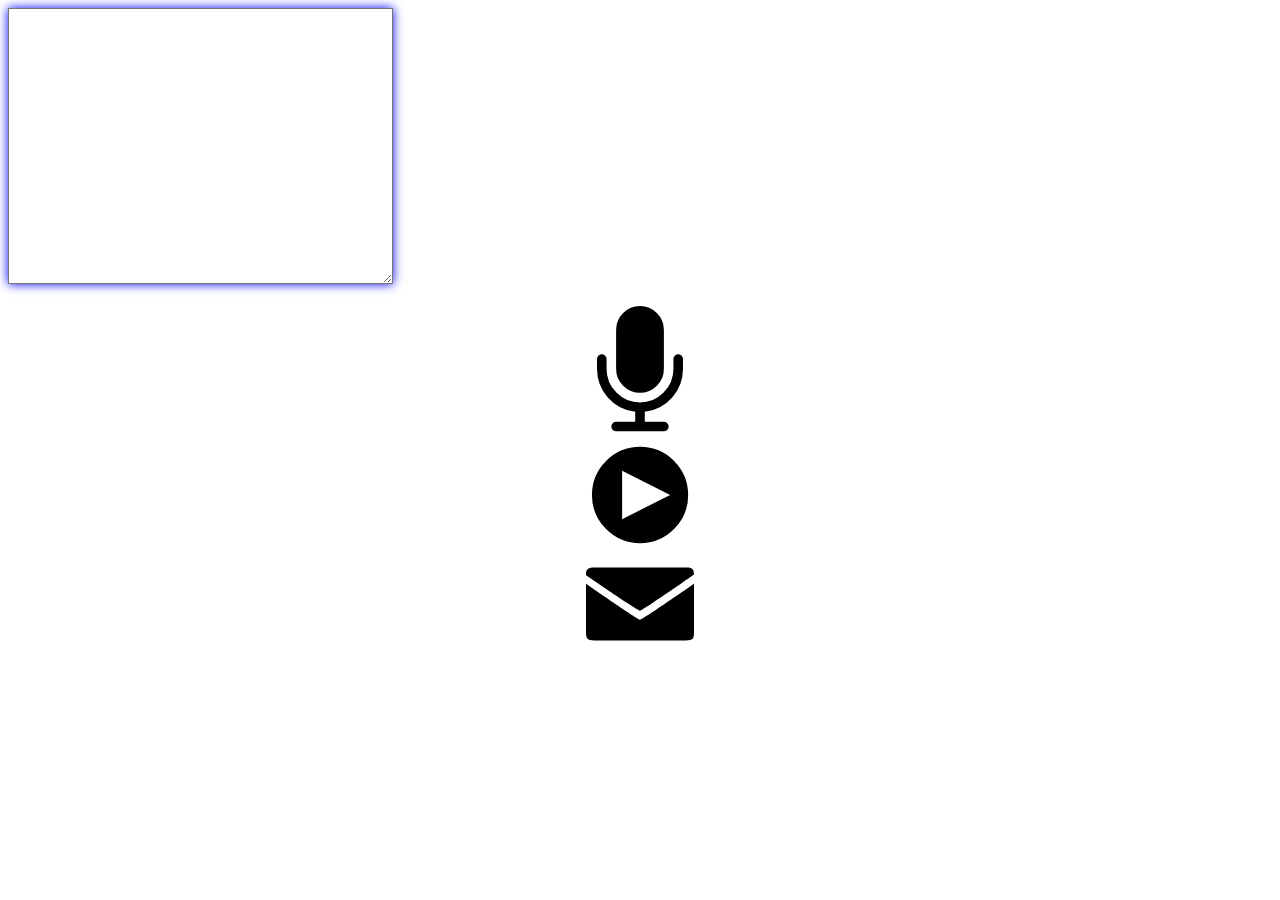
==== index.html @ 8e9de990 "textarea" ====
<!DOCTYPE html>
<!-- saved from http://webaudiodemos.appspot.com/AudioRecorder/index.html -->
<html>
	<head>
		<meta http-equiv="Content-Type" content="text/html; charset=UTF-8">
		<meta name="viewport" content="width=device-width,initial-scale=1">
		<title>Speech Recogniser</title>
		<link rel="stylesheet" type="text/css" href="style.css">
	</head>
<body>
		<textarea id="output" wrap="soft"  onkeyup="textAreaAdjust(this)" style="overflow:hidden"></textarea>
		<div id="controls">
			<img id="record" src="src/mic.svg"  class="">
			<img id="play" src="src/play.svg"  class="">
			<img onclick="sendMail(); return false" id="email" src="src/email.svg">
		</div>
	
		<!-- <a id="save" href="" download="myRecording00.wav"><img src="./Audio Recorder_files/save.svg"></a> -->


		<script src="src/audiodisplay.js"></script>
		<script src="src/recorder.js"></script>
		<script src="src/main.js"></script>

		<script type="text/javascript">
			document.getElementById('play').addEventListener('click', function() {
				var u = new SpeechSynthesisUtterance();
				u.text = document.getElementById('output').value;
				//u.lang = 'ru-RU';
				speechSynthesis.speak(u);
			})
		</script>

		<script>
			function sendMail() {
				var link = "mailto:your@mail.com"
							 + "?cc="
							 + "&subject=" + escape("Speech Recognition Results")
							 + "&body=" + escape(document.getElementById('output').value)
							 ;

				//window.location.href = link;
				window.open(link,"_self")
			}
		</script>
		<script>
		function textAreaAdjust(o) {
		    o.style.height = "1px";
		    o.style.height = (25+o.scrollHeight)+"px";
		}
		</script>



</body>
</html>
---- style.css ----
html { overflow: hidden; }
<<<<<<< HEAD
body {
	font: 14pt Arial, sans-serif;
	background: lightgrey;
	display: flex;
	flex-direction: column;
	height: 100vh;
	width: 100%;
	margin: 0 0;
}
.wrap {
	height: 60vh;
	width: 100%;
	display: flex;
	flex-direction: column;
	justify-content: space-around;
	align-items: center;
}
.canvaz {
	display: inline-block;
	/*background: #202020; */
	width: 40vh;
	height: 40vh;
	background-size: cover;
	box-shadow: 0px 0px 10px blue;
}
.tag {
	display: inline-block;
	width: 40vh;
	height: 15vh;
	text-align: center;
	display: none;
	/*background: #202020;
	box-shadow: 0px 0px 10px blue;*/
}
textarea {
	display: inline-block;
	width: 30%;
	height: auto;
	min-height: 30vh;
	box-shadow: 0px 0px 10px blue;
	font-size: 1em;
}
#controls {
	display: flex;
	flex-direction: row;
	align-items: center;
	justify-content: space-around;
	height: 20%;
	width: 100%;
	margin-left: auto;
	margin-top: 2vh;
	margin-right: auto;
}
#record {
	height: 15vh;
	text-align: center;
}
#record.recording {
	background: red;
	background: -webkit-radial-gradient(center, ellipse cover, #ff0000 0%,lightgrey 75%,lightgrey 100%,#7db9e8 100%);
	background: -moz-radial-gradient(center, ellipse cover, #ff0000 0%,lightgrey 75%,lightgrey 100%,#7db9e8 100%);
	background: radial-gradient(center, ellipse cover, #ff0000 0%,lightgrey 75%,lightgrey 100%,#7db9e8 100%);
}
#play {
	height: 12vh;
}
#email {
	height: 12vh;
	width: 12vh;
	margin-top: 0.1vh;
}
#save, #save img { height: 10vh; }
#save { opacity: 0.25;}
#save[download] { opacity: 1;}
#viz {
	height: 80%;
	width: 100%;
	display: flex;
	flex-direction: column;
	justify-content: space-around;
	align-items: center;
}
#tags {
	height: 20%;
	width: 100%;
	display: flex;
	flex-direction: row;
	justify-content: space-around;
	align-items: center;
}
#photos {
	height: 60%;
	width: 100%;
	display: flex;
	flex-direction: row;
	justify-content: space-around;
	align-items: center;
}
#button {
	height: 10vh;
	width: 10vh;
	background-color: blue;
	border-radius: 100%;

}
@media (orientation: landscape) {
	body { flex-direction: row;}
	#controls { flex-direction: column; height: 100%; width: 10%;}
	#viz { height: 100%; width: 90%;}
}
=======
	body {
		font: 14pt Arial, sans-serif;
		background: lightgrey;
		display: flex;
		flex-direction: column;
		height: 100vh;
		width: 100%;
		margin: 0 0;
	}
	canvas {
		display: inline-block;
		background: #202020;
		width: 95%;
		height: 45%;
		box-shadow: 0px 0px 10px blue;
	}
	#controls {
		display: flex;
		flex-direction: row;
		align-items: center;
		justify-content: space-around;
		height: 20%;
		width: 100%;
	}
	#record { height: 15vh; }
	#record.recording {
		background: red;
		background: -webkit-radial-gradient(center, ellipse cover, #ff0000 0%,lightgrey 75%,lightgrey 100%,#7db9e8 100%);
		background: -moz-radial-gradient(center, ellipse cover, #ff0000 0%,lightgrey 75%,lightgrey 100%,#7db9e8 100%);
		background: radial-gradient(center, ellipse cover, #ff0000 0%,lightgrey 75%,lightgrey 100%,#7db9e8 100%);
	}
	#save, #save img { height: 10vh; }
	#save { opacity: 0.25;}
	#save[download] { opacity: 1;}
	#viz {
		height: 80%;
		width: 100%;
		display: flex;
		flex-direction: column;
		justify-content: space-around;
		align-items: center;
	}
	@media (orientation: landscape) {
		body { flex-direction: row;}
		#controls { flex-direction: column; height: 100%; width: 10%;}
		#viz { height: 100%; width: 90%;}
	}
>>>>>>> 963031654a0e8ba908152c2b74694bc763dbfff0
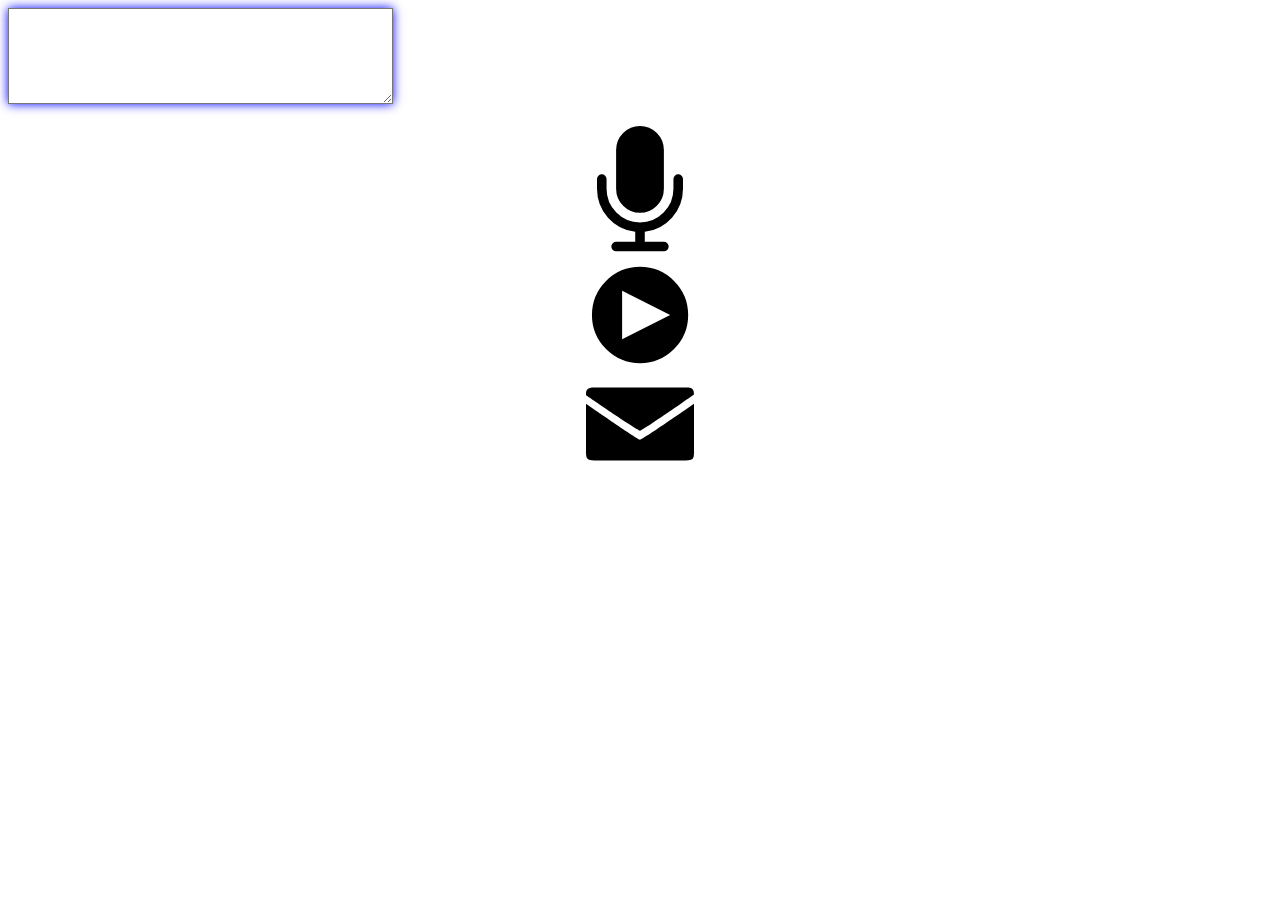
==== commit a2190957: "textarea" ====
--- a/index.html
+++ b/index.html
@@ -8,13 +8,13 @@
 		<link rel="stylesheet" type="text/css" href="style.css">
 	</head>
 <body>
-		<textarea id="output" wrap="soft"  onkeyup="textAreaAdjust(this)" style="overflow:hidden"></textarea>
+		<textarea id="output" wrap="soft"  oninput="textAreaAdjust(this)" style="overflow:hidden"></textarea>
 		<div id="controls">
 			<img id="record" src="src/mic.svg"  class="">
 			<img id="play" src="src/play.svg"  class="">
 			<img onclick="sendMail(); return false" id="email" src="src/email.svg">
 		</div>
-	
+
 		<!-- <a id="save" href="" download="myRecording00.wav"><img src="./Audio Recorder_files/save.svg"></a> -->
 
 
--- a/style.css
+++ b/style.css
@@ -38,7 +38,7 @@
 	display: inline-block;
 	width: 30%;
 	height: auto;
-	min-height: 30vh;
+	min-height: 10vh;
 	box-shadow: 0px 0px 10px blue;
 	font-size: 1em;
 }
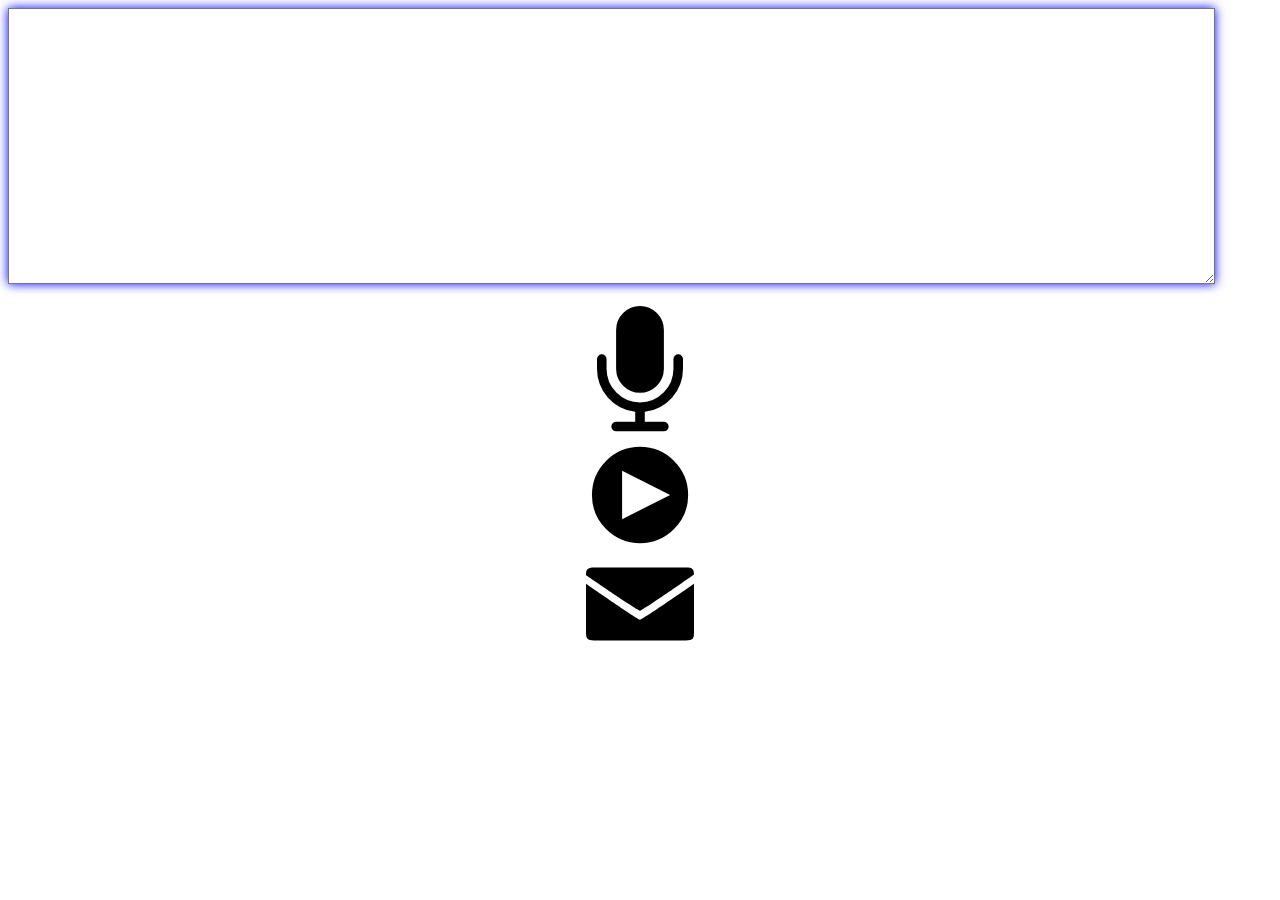
==== commit 9dea9e35: "speak" ====
--- a/index.html
+++ b/index.html
@@ -8,7 +8,7 @@
 		<link rel="stylesheet" type="text/css" href="style.css">
 	</head>
 <body>
-		<textarea id="output" wrap="soft"  oninput="textAreaAdjust(this)" style="overflow:hidden"></textarea>
+		<textarea id="output" wrap="soft"  oninput="textAreaAdjust(this)" style="overflow:auto"></textarea>
 		<div id="controls">
 			<img id="record" src="src/mic.svg"  class="">
 			<img id="play" src="src/play.svg"  class="">
@@ -26,7 +26,7 @@
 			document.getElementById('play').addEventListener('click', function() {
 				var u = new SpeechSynthesisUtterance();
 				u.text = document.getElementById('output').value;
-				//u.lang = 'ru-RU';
+				u.lang = 'ru-RU';
 				speechSynthesis.speak(u);
 			})
 		</script>
--- a/style.css
+++ b/style.css
@@ -36,9 +36,8 @@
 }
 textarea {
 	display: inline-block;
-	width: 30%;
-	height: auto;
-	min-height: 10vh;
+	width: 95%;
+	min-height: 30vh;
 	box-shadow: 0px 0px 10px blue;
 	font-size: 1em;
 }
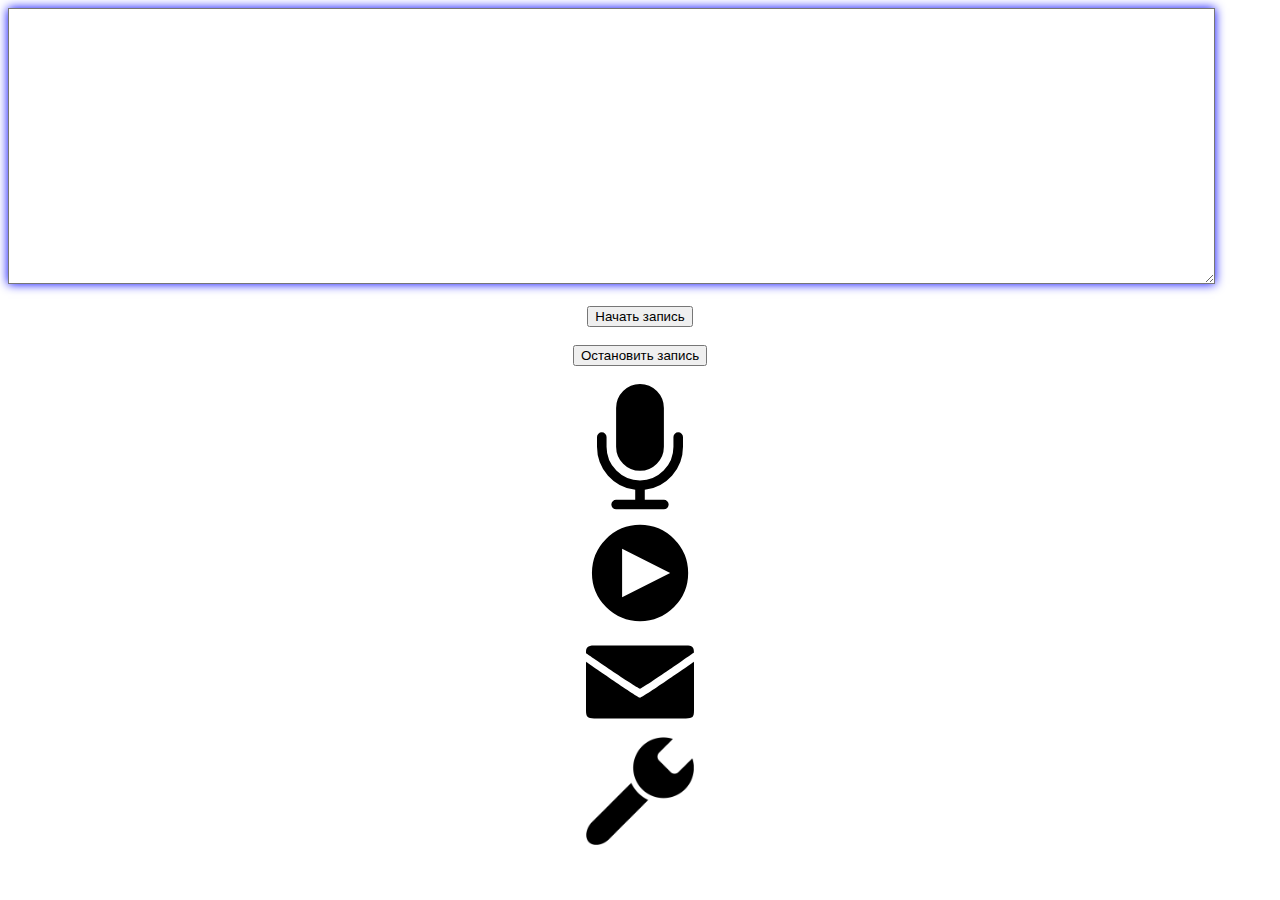
==== commit 382b2837: "1.1" ====
--- a/index.html
+++ b/index.html
@@ -1,5 +1,5 @@
 <!DOCTYPE html>
-<!-- saved from http://webaudiodemos.appspot.com/AudioRecorder/index.html -->
+
 <html>
 	<head>
 		<meta http-equiv="Content-Type" content="text/html; charset=UTF-8">
@@ -8,20 +8,45 @@
 		<link rel="stylesheet" type="text/css" href="style.css">
 	</head>
 <body>
-		<textarea id="output" wrap="soft"  oninput="textAreaAdjust(this)" style="overflow:auto"></textarea>
+		<textarea id="output" wrap="soft" onClick="SelectAll('output');" oninput="textAreaAdjust(this)" style="overflow:auto"></textarea>
 		<div id="controls">
+			<input type="button" value="Начать запись" id="startRecord" onClick="startRecord;">
+			<br>
+			<input type="button" value="Остановить запись" id="stopRecord" onClick="stopRecord;">
+			<br>
 			<img id="record" src="src/mic.svg"  class="">
 			<img id="play" src="src/play.svg"  class="">
 			<img onclick="sendMail(); return false" id="email" src="src/email.svg">
+			<img onclick="turnAnnyang(); return false" id="wrench" src="src/wrench.png">
 		</div>
+<script src="src/main.js"></script>
+<script type="text/javascript">
+	document.getElementById('startRecord').addEventListener('click', function() {
+		document.getElementById('record').classList.add('recording');
+		started = true;
+		//output.textContent = '';
+			recognizer.interimResults = true;
+			recognizer.start();
+		})
+	document.getElementById('stopRecord').addEventListener('click', function() {
+		document.getElementById('record').classList.remove('recording');
+		started = false;
+		recognizer.stop();
+		// alert(output.textContent.split(' '));
+		output.textContent.split(' ').forEach(function(item, i, arr) {
+				sendWord(item, i);
+			})
+		})
 
-		<!-- <a id="save" href="" download="myRecording00.wav"><img src="./Audio Recorder_files/save.svg"></a> -->
+</script>
 
 
-		<script src="src/audiodisplay.js"></script>
-		<script src="src/recorder.js"></script>
-		<script src="src/main.js"></script>
 
+
+
+
+
+		<!-- <script><onClick="getElementById('output').select();"></script> -->
 		<script type="text/javascript">
 			document.getElementById('play').addEventListener('click', function() {
 				var u = new SpeechSynthesisUtterance();
@@ -38,9 +63,10 @@
 							 + "&subject=" + escape("Speech Recognition Results")
 							 + "&body=" + escape(document.getElementById('output').value)
 							 ;
-
-				//window.location.href = link;
-				window.open(link,"_self")
+				window.open(link)
+			}
+			function turnAnnyang() {
+				window.location.href = './annyang.html'
 			}
 		</script>
 		<script>
@@ -49,8 +75,12 @@
 		    o.style.height = (25+o.scrollHeight)+"px";
 		}
 		</script>
-
-
-
+		<script type="text/javascript">
+			function SelectAll(id)
+			{
+			    document.getElementById(id).focus();
+			    document.getElementById(id).select();
+			}
+		</script>
 </body>
 </html>
--- a/style.css
+++ b/style.css
@@ -65,7 +65,7 @@
 #play {
 	height: 12vh;
 }
-#email {
+#email,#wrench {
 	height: 12vh;
 	width: 12vh;
 	margin-top: 0.1vh;
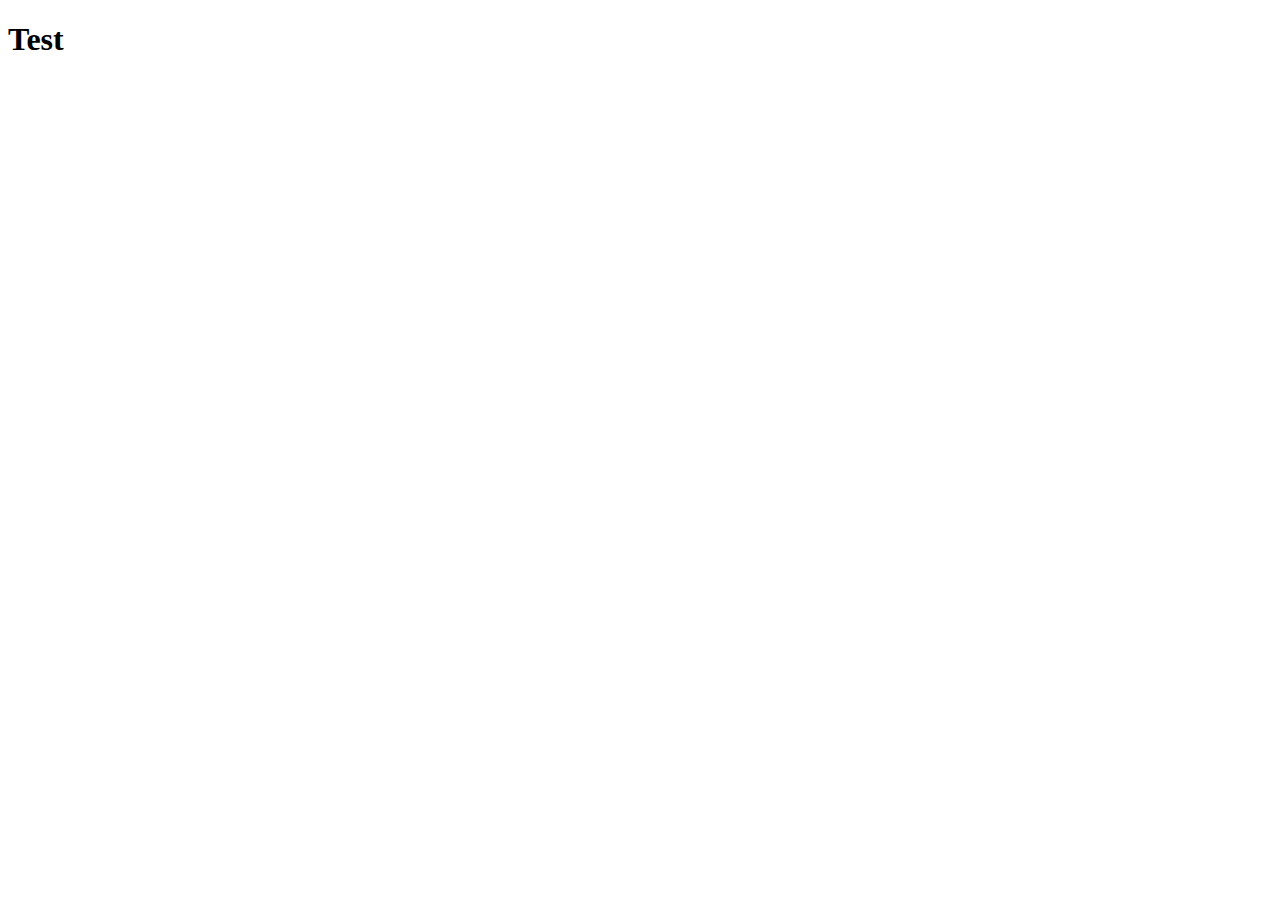
==== commit 5b805256: "Create index.html" ====
--- a/index.html
+++ b/index.html
@@ -4,83 +4,12 @@
 	<head>
 		<meta http-equiv="Content-Type" content="text/html; charset=UTF-8">
 		<meta name="viewport" content="width=device-width,initial-scale=1">
-		<title>Speech Recogniser</title>
+		<title>apiyron</title>
 		<link rel="stylesheet" type="text/css" href="style.css">
+		<script src="/googleAnalytics.js"></script>
+		<script src="/yaMetrika.js"></script>
 	</head>
 <body>
-		<textarea id="output" wrap="soft" onClick="SelectAll('output');" oninput="textAreaAdjust(this)" style="overflow:auto"></textarea>
-		<div id="controls">
-			<input type="button" value="Начать запись" id="startRecord" onClick="startRecord;">
-			<br>
-			<input type="button" value="Остановить запись" id="stopRecord" onClick="stopRecord;">
-			<br>
-			<img id="record" src="src/mic.svg"  class="">
-			<img id="play" src="src/play.svg"  class="">
-			<img onclick="sendMail(); return false" id="email" src="src/email.svg">
-			<img onclick="turnAnnyang(); return false" id="wrench" src="src/wrench.png">
-		</div>
-<script src="src/main.js"></script>
-<script type="text/javascript">
-	document.getElementById('startRecord').addEventListener('click', function() {
-		document.getElementById('record').classList.add('recording');
-		started = true;
-		//output.textContent = '';
-			recognizer.interimResults = true;
-			recognizer.start();
-		})
-	document.getElementById('stopRecord').addEventListener('click', function() {
-		document.getElementById('record').classList.remove('recording');
-		started = false;
-		recognizer.stop();
-		// alert(output.textContent.split(' '));
-		output.textContent.split(' ').forEach(function(item, i, arr) {
-				sendWord(item, i);
-			})
-		})
-
-</script>
-
-
-
-
-
-
-
-		<!-- <script><onClick="getElementById('output').select();"></script> -->
-		<script type="text/javascript">
-			document.getElementById('play').addEventListener('click', function() {
-				var u = new SpeechSynthesisUtterance();
-				u.text = document.getElementById('output').value;
-				u.lang = 'ru-RU';
-				speechSynthesis.speak(u);
-			})
-		</script>
-
-		<script>
-			function sendMail() {
-				var link = "mailto:your@mail.com"
-							 + "?cc="
-							 + "&subject=" + escape("Speech Recognition Results")
-							 + "&body=" + escape(document.getElementById('output').value)
-							 ;
-				window.open(link)
-			}
-			function turnAnnyang() {
-				window.location.href = './annyang.html'
-			}
-		</script>
-		<script>
-		function textAreaAdjust(o) {
-		    o.style.height = "1px";
-		    o.style.height = (25+o.scrollHeight)+"px";
-		}
-		</script>
-		<script type="text/javascript">
-			function SelectAll(id)
-			{
-			    document.getElementById(id).focus();
-			    document.getElementById(id).select();
-			}
-		</script>
+  <h1>Test</h1>
 </body>
 </html>
